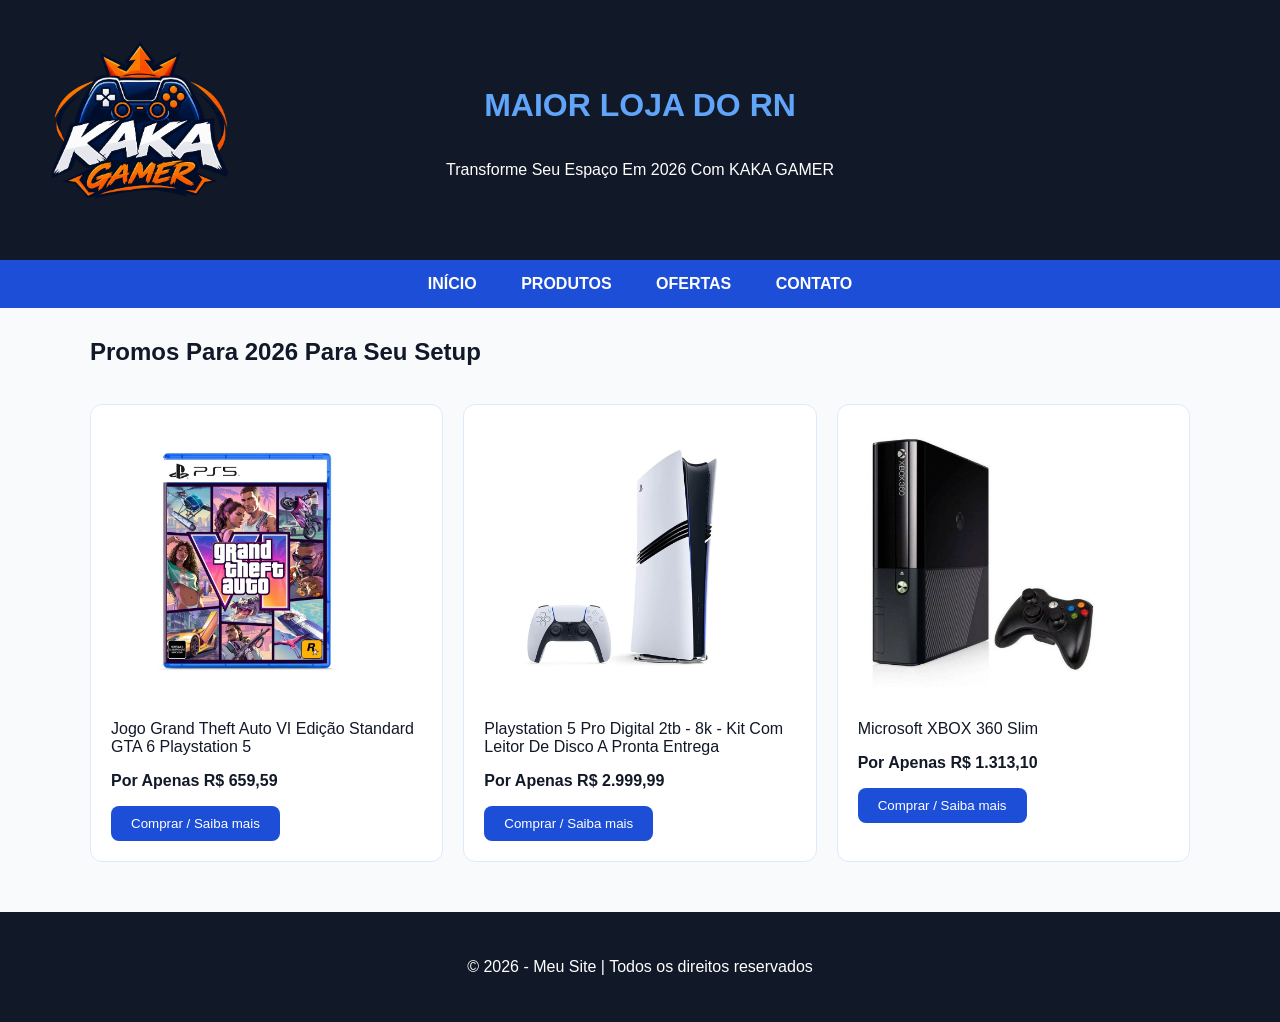
==== index.html @ e7c0ac34 "Add files via upload" ====
<!DOCTYPE html>
<html lang="pt-BR">
<head>
    <title>Inicio</title>
    <meta charset="UTF-8">
    <link rel="stylesheet" href="style.css" />
</head>
<body>
    <div id="pagina">
        
        <div id="cabecalho">
            <div class="KAKA">
            <img src="./imagens/KAKA GAMER.png" height="200">
            </div>

            <h1>MAIOR LOJA DO RN</h1>
<p>Transforme Seu Espaço Em 2026 Com KAKA GAMER</p>
</div>
    <nav id="menu">
        <a href="index.html">INÍCIO</a>
        <a href="#">PRODUTOS</a>
        <a href="ofertas.html">OFERTAS</a>
        <a href="contato.html">CONTATO</a>
    </nav>

<div id="conteudo">
    <h2>Promos Para 2026 Para Seu Setup</h2> <br>

    <div class="cards">
        <!-- GTA VI -->
        <div class="card1">
            <img src="./imagens/GTA VI.jpg" height="275">
            <p>Jogo Grand Theft Auto VI Edição Standard GTA 6 Playstation 5</p>

            <div class= "negrito"> 
            <p>Por Apenas R$ 659,59</p>
            </div>

            <a href="https://www.kabum.com.br/produto/1066262/jogo-grand-theft-auto-vi-edicao-standard-gta-6-playstation-5"><button>Comprar / Saiba mais</button></a>
        </div>

        <!-- PS5 PRO -->
        <div class="card1">
            <img src="./imagens/ps5 pro.jpg" height="275">
            <p>Playstation 5 Pro Digital 2tb - 8k - Kit Com Leitor De Disco A Pronta Entrega</p>

            <div class= "negrito"> 
            <p>Por Apenas R$ 2.999,99</p>
            </div>

            <a href="https://www.kabum.com.br/produto/636960/console-playstation-5-pro-sony-ssd-2tb-com-controle-sem-fio-dualsense-branco-1000046552"><button>Comprar / Saiba mais</button></a>
        </div>

        <!-- XBOX 360 -->
        <div class="card1">
            <img src="./imagens/Xbox 360.jpg" height="275">
            <p>Microsoft XBOX 360 Slim</p>

            <div class= "negrito"> 
            <p>Por Apenas R$ 1.313,10</p>
            </div>

            <a href="https://www.kabum.com.br/produto/617745/console-xbox-360-slim-4gb-2-controles-preto-1-jogo"><button>Comprar / Saiba mais</button></a>
        </div>
    </div>
</div>
</div>
    <footer>
    <p>© 2026 - Meu Site | Todos os direitos reservados</p>
    </footer>

</body> 


</html>
---- style.css ----
* {
    box-sizing: border-box;
}

body {
    margin: 0;
    font-family: Arial, sans-serif;
    background-color: #F8FAFC;
    color: #111827;
}

#cabecalho {
    background-color: #111827;
    color: white;
    padding: 30px;
    text-align: center;
    position: relative; 
    min-height: 260px; 
    display: flex;
    flex-direction: column;
    justify-content: center;
}

#cabecalho h1,
#cabecalho h2 {
    color: #60A5FA;
}

#conteudo {
    width: 90%;
    max-width: 1100px;
    margin: 30px auto;
    text-align: left;
}

.cards {
    display: flex;
    gap: 20px;
}

.card1 {
    background-color: white;
    padding: 20px;
    flex: 1;
    border: 1px solid #DBEAFE;
    border-radius: 12px;
}

.card1 h2{
    color: #1D4ED8;
}

.card1 button {
    padding: 10px 20px;
    background-color: #1D4ED8;
    color: white;
    border: none;
    border-radius: 8px;
    cursor: pointer;
}

.card1 button:hover {
    background-color: #1E40AF;
}

.negrito{
  font-weight: bold;
}

.KAKA {
    position: absolute; 
    left: 40px;
    top: 50%;
    transform: translateY(-50%);
    margin: 0;
}

footer {
    text-align: center;
    padding: 30px;
    margin-top: 50px;
    background-color: #111827;
    color: white;
}

#menu {
    background-color: #1D4ED8;
    padding: 15px;
    text-align: center;
}

#menu a {
    color: white;
    text-decoration: none;
    font-weight: bold;
    margin: 0 20px;
    font-size: 16px;
}
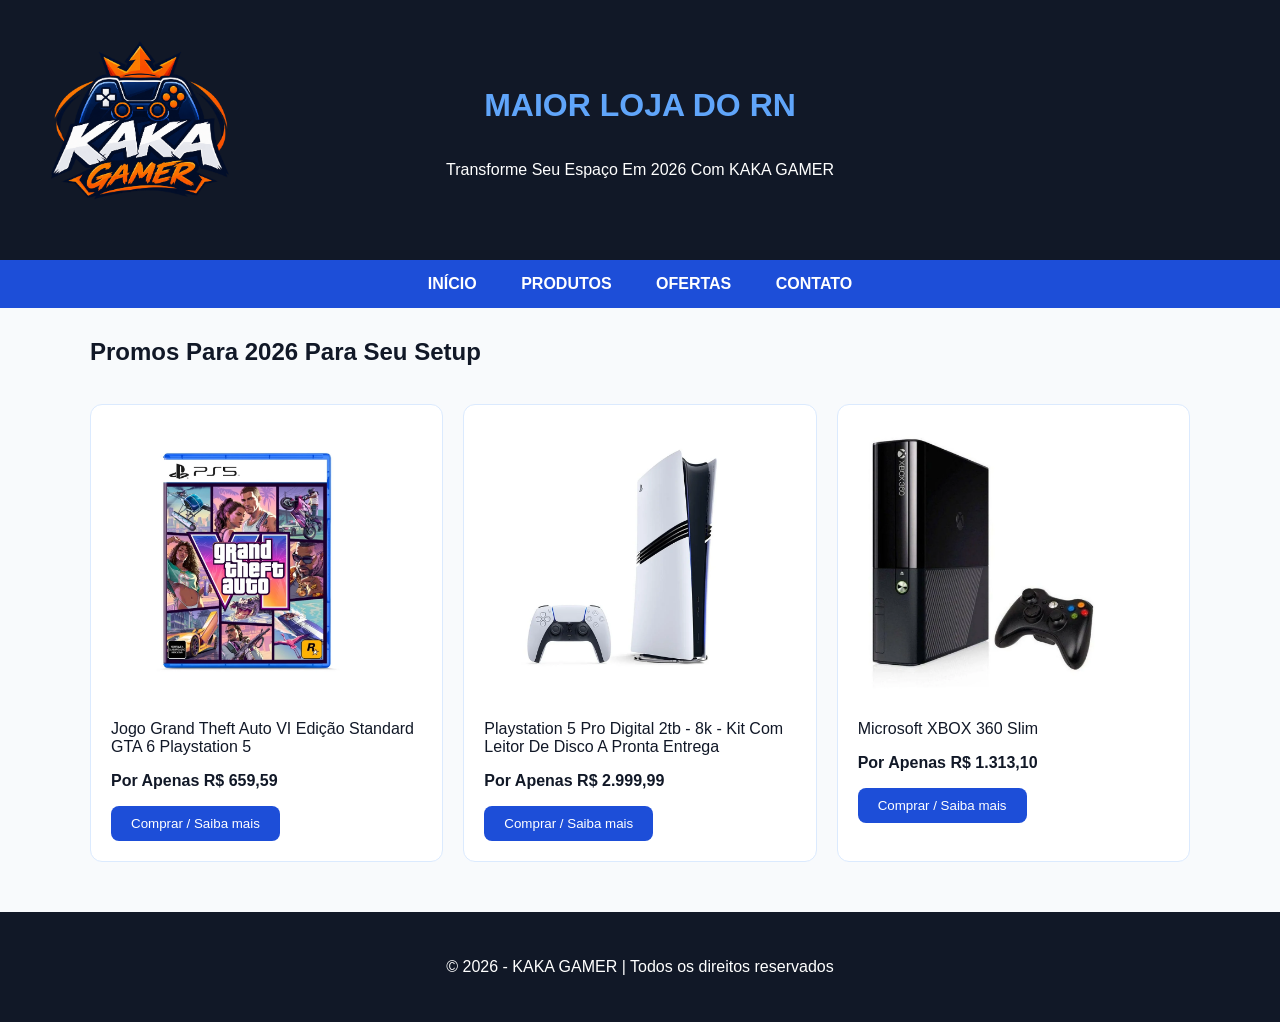
==== commit c79cc1d0: "Modify footer copyright to KAKA GAMER Updated footer text to reflect brand name." ====
--- a/index.html
+++ b/index.html
@@ -66,10 +66,10 @@
 </div>
 </div>
     <footer>
-    <p>© 2026 - Meu Site | Todos os direitos reservados</p>
+    <p>© 2026 - KAKA GAMER | Todos os direitos reservados</p>
     </footer>
 
 </body> 
 
 
-</html>+</html>
